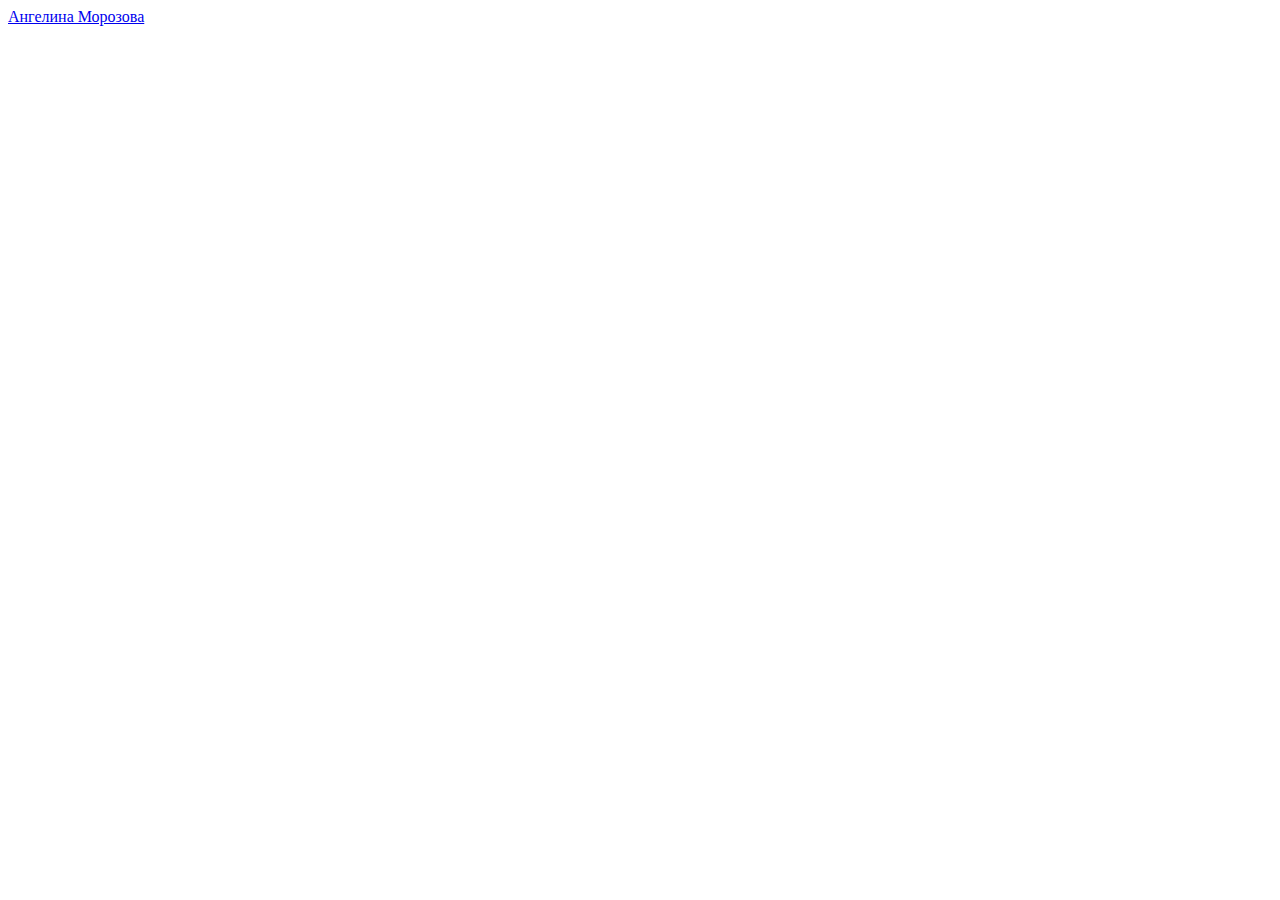
==== index.html @ 64ce5c65 "Update index.html" ====
<!DOCTYPE html>
<html lang="en_US">
    <head>
        <meta charset="UTF-8">
        <!-- title and description -->
        <title>HTML5</title>
        <meta name="description" content="Введение в HTML5">
        <!-- viewport -->
        <meta name="viewport" content="width=device-width, initial-scale=1.0, maximum-scale=1.0, user-scalable=0">
        <!-- icons -->
        <link rel="icon" href="favicon.png"> <!--32х32-->
        <link rel="apple-touch-icon" href="src/icons/touch-icon-iphone.png"> <!--60х60-->
        <link rel="apple-touch-icon" sizes="76x76" href="src/icons/touch-icon-ipad.png">
        <link rel="apple-touch-icon" sizes="120x120" href="src/icons/touch-icon-iphone-retina.png">
        <link rel="apple-touch-icon" sizes="152x152" href="src/icons/touch-icon-ipad-retina.png">
    </head>
    <body>
        <a href="./projects/a-morozova/index.htm">Ангелина Морозова</a>
    </body>
</html>
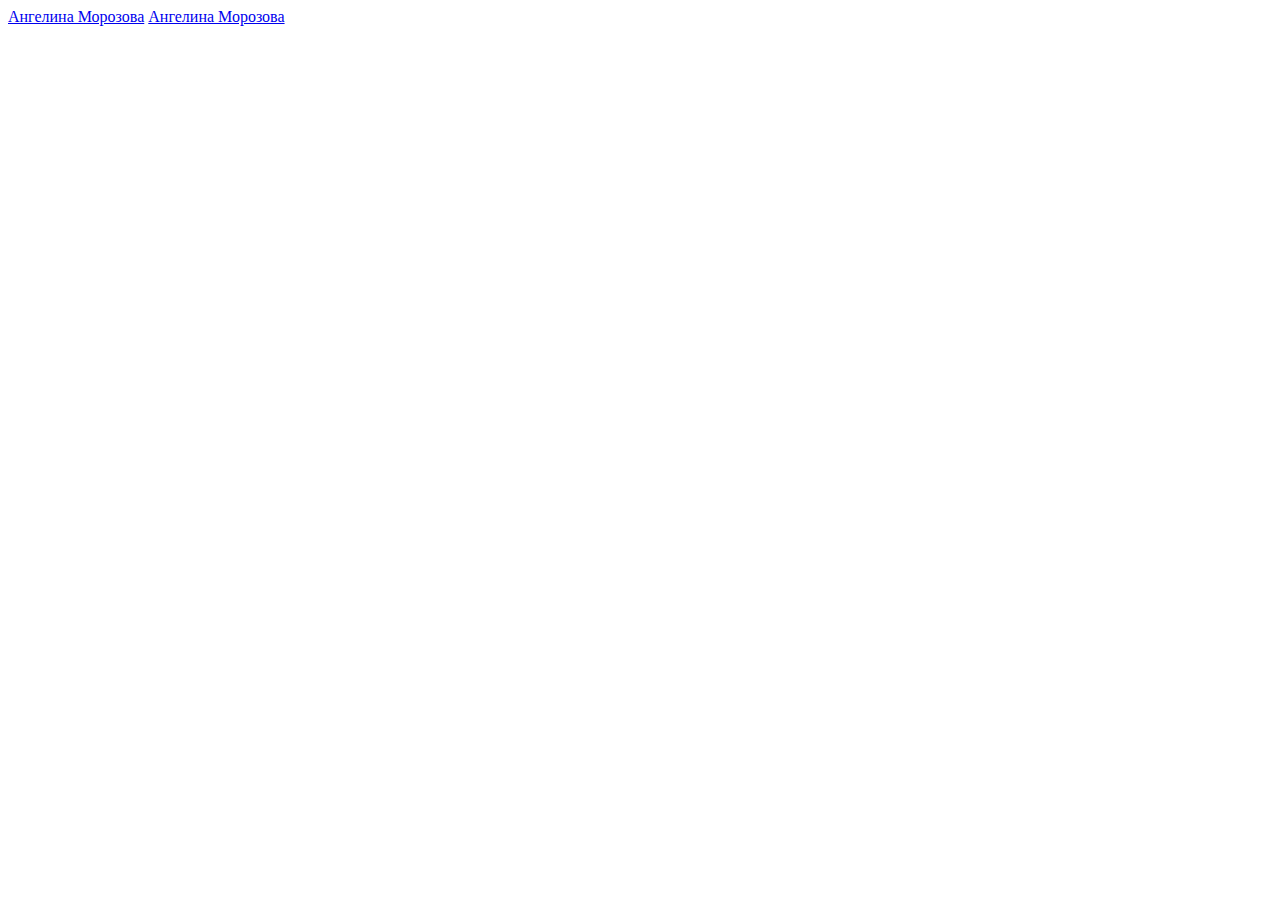
==== commit a4708df6: "Update index.html" ====
--- a/index.html
+++ b/index.html
@@ -15,7 +15,8 @@
         <link rel="apple-touch-icon" sizes="152x152" href="src/icons/touch-icon-ipad-retina.png">
     </head>
     <body>
-        <a href="./projects/a-morozova/index.htm">Ангелина Морозова</a>
+        <a href="./a-morozova/index.htm">Ангелина Морозова</a>
+        <a href="./a-morozova/test.html">Ангелина Морозова</a>
     </body>
 </html>
 
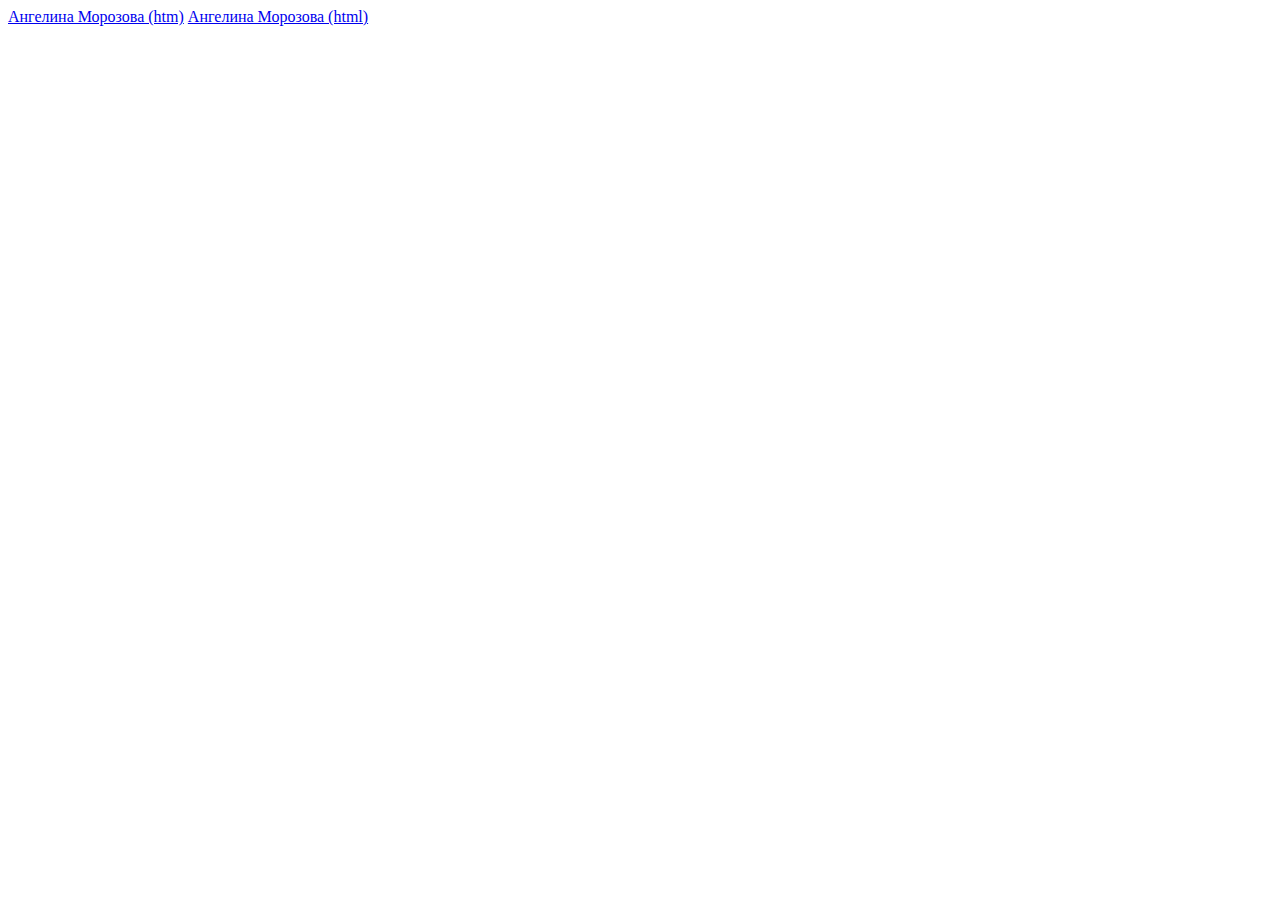
==== commit 48f88e30: "Update index.html" ====
--- a/index.html
+++ b/index.html
@@ -15,8 +15,8 @@
         <link rel="apple-touch-icon" sizes="152x152" href="src/icons/touch-icon-ipad-retina.png">
     </head>
     <body>
-        <a href="./a-morozova/index.htm">Ангелина Морозова</a>
-        <a href="./a-morozova/test.html">Ангелина Морозова</a>
+        <a href="./a-morozova/index.htm">Ангелина Морозова (htm)</a>
+        <a href="./a-morozova/test.html">Ангелина Морозова (html)</a>
     </body>
 </html>
 
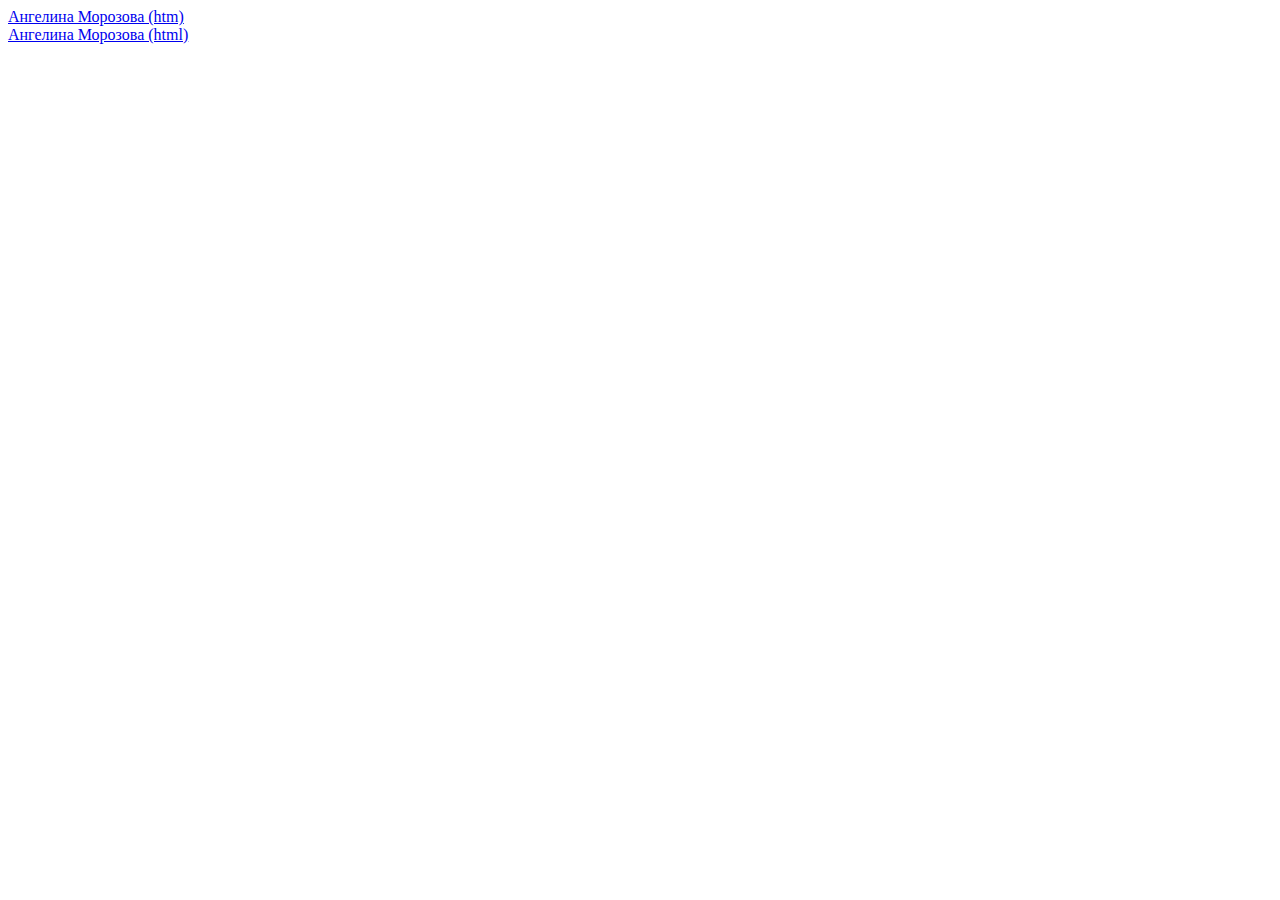
==== commit 9f13fcc6: "Update index.html" ====
--- a/index.html
+++ b/index.html
@@ -14,6 +14,9 @@
         <link rel="apple-touch-icon" sizes="120x120" href="src/icons/touch-icon-iphone-retina.png">
         <link rel="apple-touch-icon" sizes="152x152" href="src/icons/touch-icon-ipad-retina.png">
     </head>
+    <style>
+        a {display: block;}
+    </style>
     <body>
         <a href="./a-morozova/index.htm">Ангелина Морозова (htm)</a>
         <a href="./a-morozova/test.html">Ангелина Морозова (html)</a>
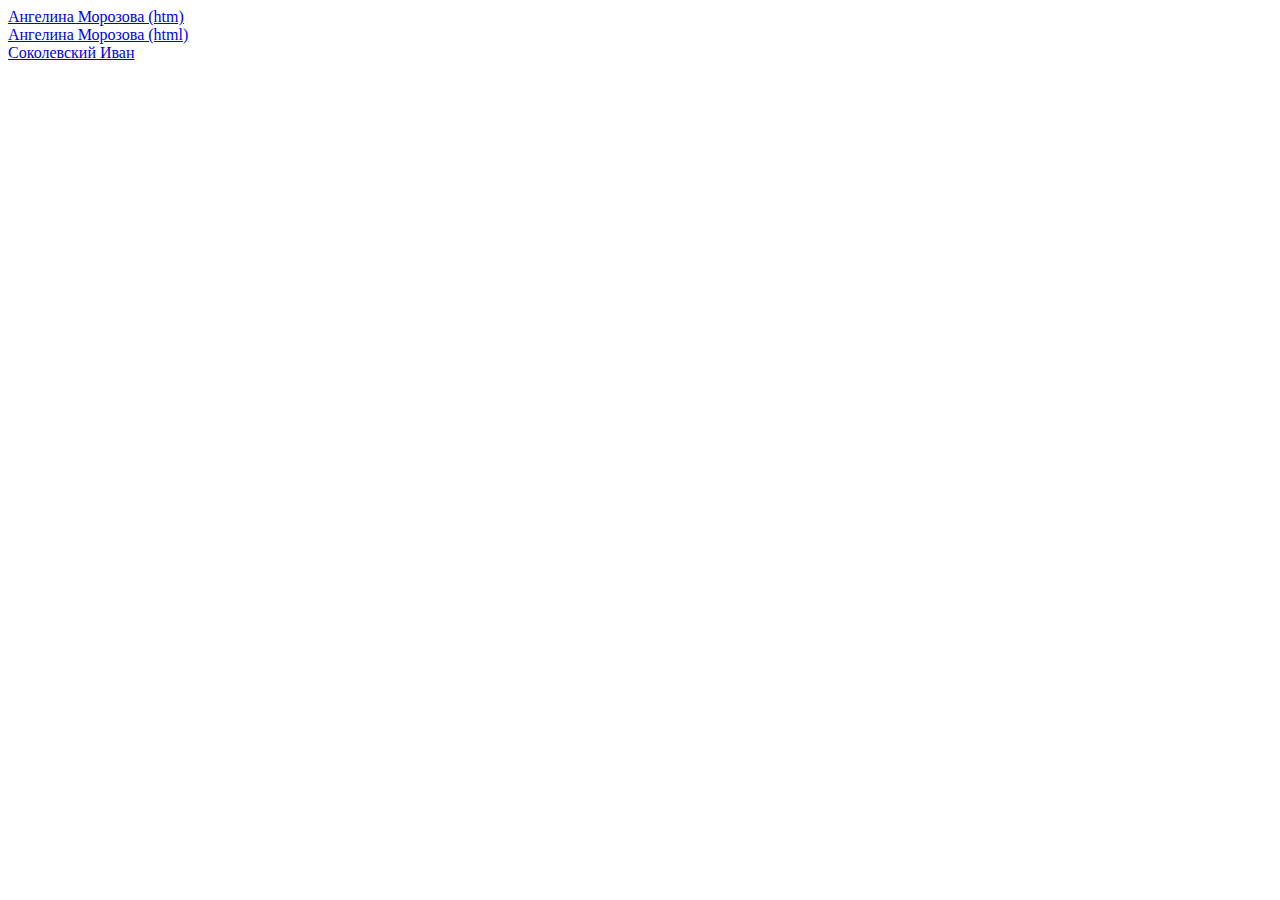
==== commit 8ce4c22d: "Update index.html" ====
--- a/index.html
+++ b/index.html
@@ -20,6 +20,7 @@
     <body>
         <a href="./a-morozova/index.htm">Ангелина Морозова (htm)</a>
         <a href="./a-morozova/test.html">Ангелина Морозова (html)</a>
+        <a href="./i-sokolevski/index.html">Соколевский Иван</a>
     </body>
 </html>
 
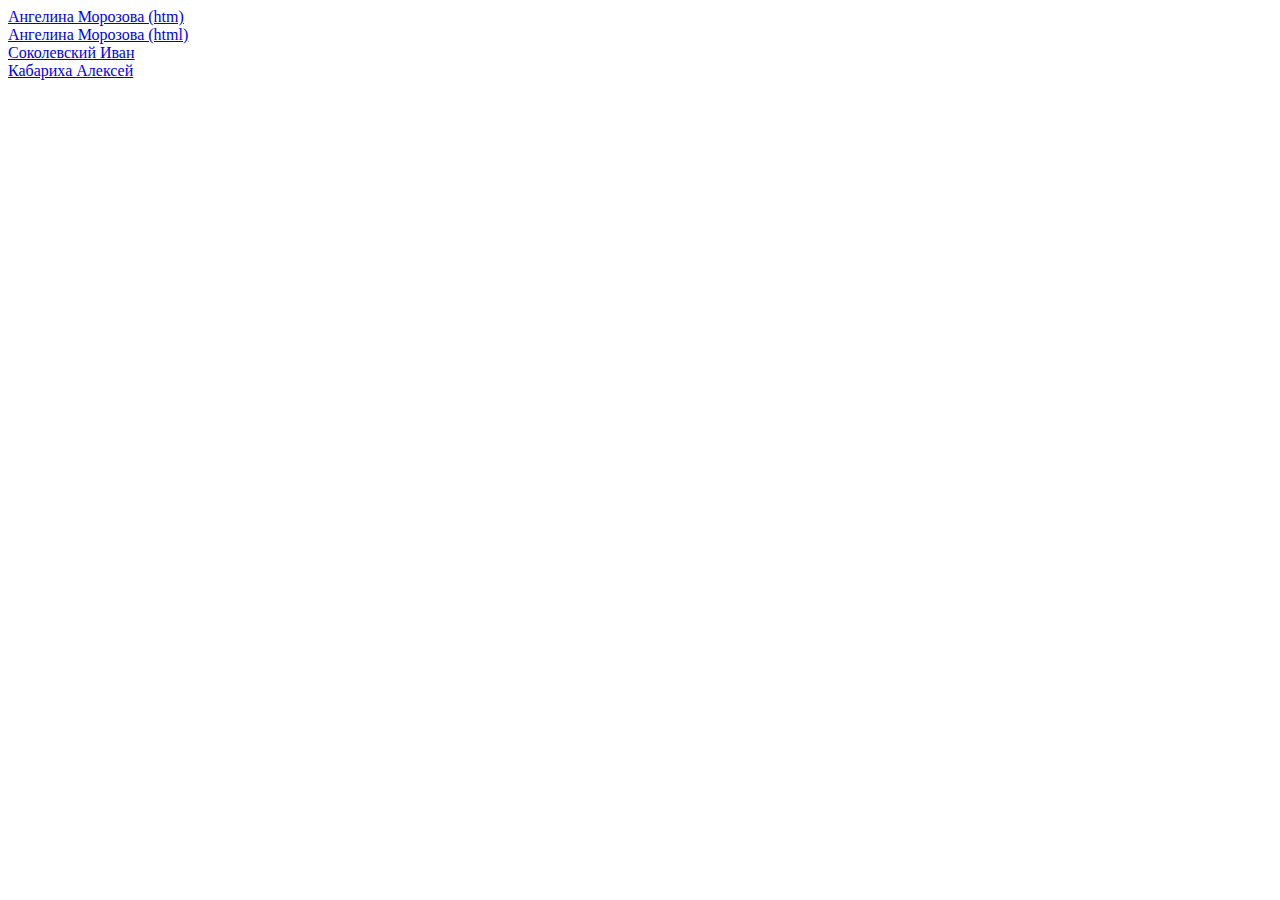
==== commit 42a8f4e0: "Update index.html" ====
--- a/index.html
+++ b/index.html
@@ -18,9 +18,10 @@
         a {display: block;}
     </style>
     <body>
-        <a href="./a-morozova/index.htm">Ангелина Морозова (htm)</a>
-        <a href="./a-morozova/test.html">Ангелина Морозова (html)</a>
-        <a href="./i-sokolevski/index.html">Соколевский Иван</a>
+        <a href="./a-morozova/index.htm" target="_blank">Ангелина Морозова (htm)</a>
+        <a href="./a-morozova/test.html" target="_blank">Ангелина Морозова (html)</a>
+        <a href="./i-sokolevski/index.html" target="_blank">Соколевский Иван</a>
+        <a href="./a-kabariha/index.html" target="_blank">Кабариха Алексей</a>
     </body>
 </html>
 
